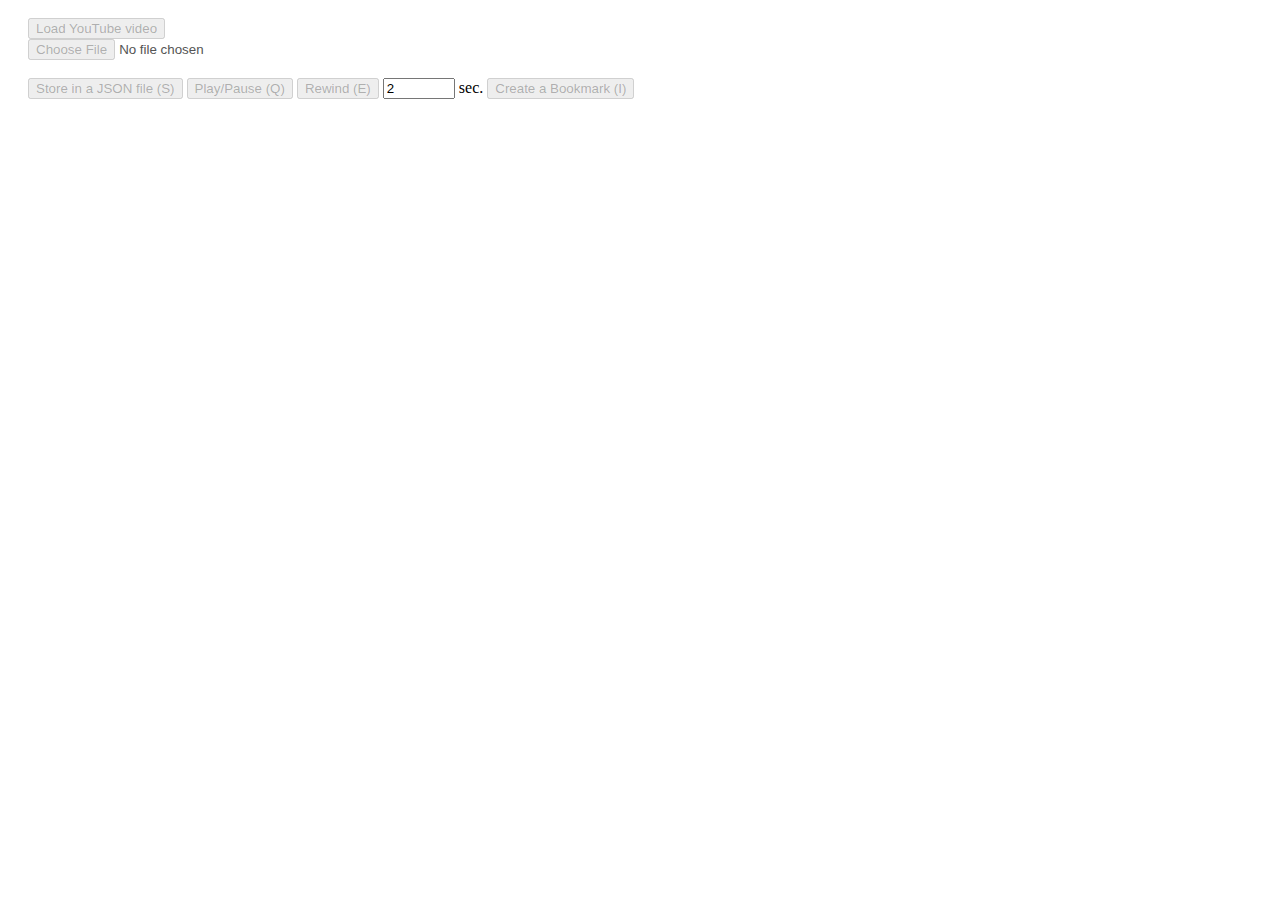
==== index.html @ a3d2a72f "first commit. 230722" ====
<!DOCTYPE html>
<html>
  <head>
    <meta charset="UTF-8">
    <title>YouTube Note-taker</title>
    <link rel="shortcut icon" href="./KiwiBirdPink.png">
    <meta name="viewport" content="width=device-width, initial-scale=1, minimum-scale=1, maximum-scale=1, user-scalable=no">
    <link href="./style.css" rel="stylesheet" type="text/css">
    <style>
    </style>
  </head>
    <body id="wholeArea">
        <div class="modal" id="descDialog">
            <div class="modal-content">
                <table class="dialogTable" border="1">
                <tr><td>Video ID: </td><td id="descVideoID"></td></tr>
                <tr><td>Time: </td><td><input type="textfield"  class="descTime" id="descTime"/></td></tr>
                <tr><td>Description: </td><td><textarea id="descField" rows="10"></textarea></td></tr>
                </table>
                <input type="button" id="cancel" value="Cancel" onclick="descCancelButton();"></input>&nbsp;
                <input type="button" id="okButton" value="Register" onclick="descOkButton();"></input>
            </div>
        </div>

        <div class="modal2" id="editDialog">
            <div class="modal-content">
                <table class="dialogTable" border="1">
                <tr><td>Video ID: </td><td id="editVideoID"></td></tr>
                <tr><td>Time: </td><td><input type="textfield"  class="editTime" id="editTime"/></td></tr>
                <tr><td>Description: </td><td><textarea id="editField" rows="10"></textarea></td></tr>
                </table>
                <input type="button" id="cancel" value="Cancel" onclick="editCancelButton();"></input>&nbsp;
                <input type="button" id="okButton" value="Register" onclick="editOkButton();"></input>
            </div>
        </div>

        <header id="topSection">
            <input type="button" id="inputIDButton" value="Load YouTube video" onclick="loadVideoButton();" disabled /><br/>
            <input type="file" id="fileInputButton" onchange="openJASON(this);" onclick="this.value=null;" disabled /><br/>
            <div id="player"></div><br/>
            <input type="button" class="pcontrols" value="Store in a JSON file (S)" onclick="saveJSON();" disabled />
            <input type="button" class="pcontrols" id="playPauseButton"  value="Play/Pause (Q)" onclick="playPause();" disabled />
            <input type="button" id="rewindButton" class="pcontrols" value="Rewind (E)" onclick="rewind();" disabled />
            <input type="number" id="rewindSec" min="0.5" max="10.0" step="0.5" value="2"/>
            <label for="rewindButton">sec.</label>
            <input type="button" class="pcontrols" value="Create a Bookmark (I)" onclick="insertDescButton();"/ disabled ><br/>
        </header>
        <main>
            <div id="dataArea"/></div>
        </main>

        <script src="./scripts/YouTubeNote.js"></script>
    </body>
</html>
---- style.css ----
header {
  position: sticky;
  z-index: 100;
  top: 0;
  left: 0;
  width: 100%;
  padding: 10px 20px;
  background: #fff;
  box-sizing: border-box;
}

.modal {
  display: none;
  position: fixed;
  z-index: 500;
  left: 0;
  top: 0;
  width: 100%;
  height: 100%;
  overflow: auto;
  background-color: rgba(0,0,0,0.5);
}
.modal2 {
  display: none;
  position: fixed;
  z-index: 500;
  left: 0;
  top: 0;
  width: 100%;
  height: 100%;
  overflow: auto;
  background-color: rgba(0,0,0,0.5);
}
.modal-content {
  background-color: #e0e0e0;
  margin: 20% auto;
  width: 60%;
  padding: 2em;
  box-shadow: 0 5px 8px 0 rgba(0,0,0,0.2),0 7px 20px 0 rgba(0,0,0,0.17);
  animation-name: modalopen;
  animation-duration: 0.5s;
}
.descTime{
  width: 5em;
}
.editTime{
  width: 5em;
}
td{
  vertical-align: top;
}
.dialogTable{
  border: none;
  width: 100%;
}
.bodyTable {
  border: 1px solid #333;
  border-spacing: 0;
  width: 100%
}
a{
  text-decoration: none;
}
textarea{
  -webkit-box-sizing: border-box;
  -moz-box-sizing: border-box;
  box-sizing: border-box;
  width: 100%;
}

@keyframes modalopen {
  from {opacity: 0}
  to {opacity: 1}
}
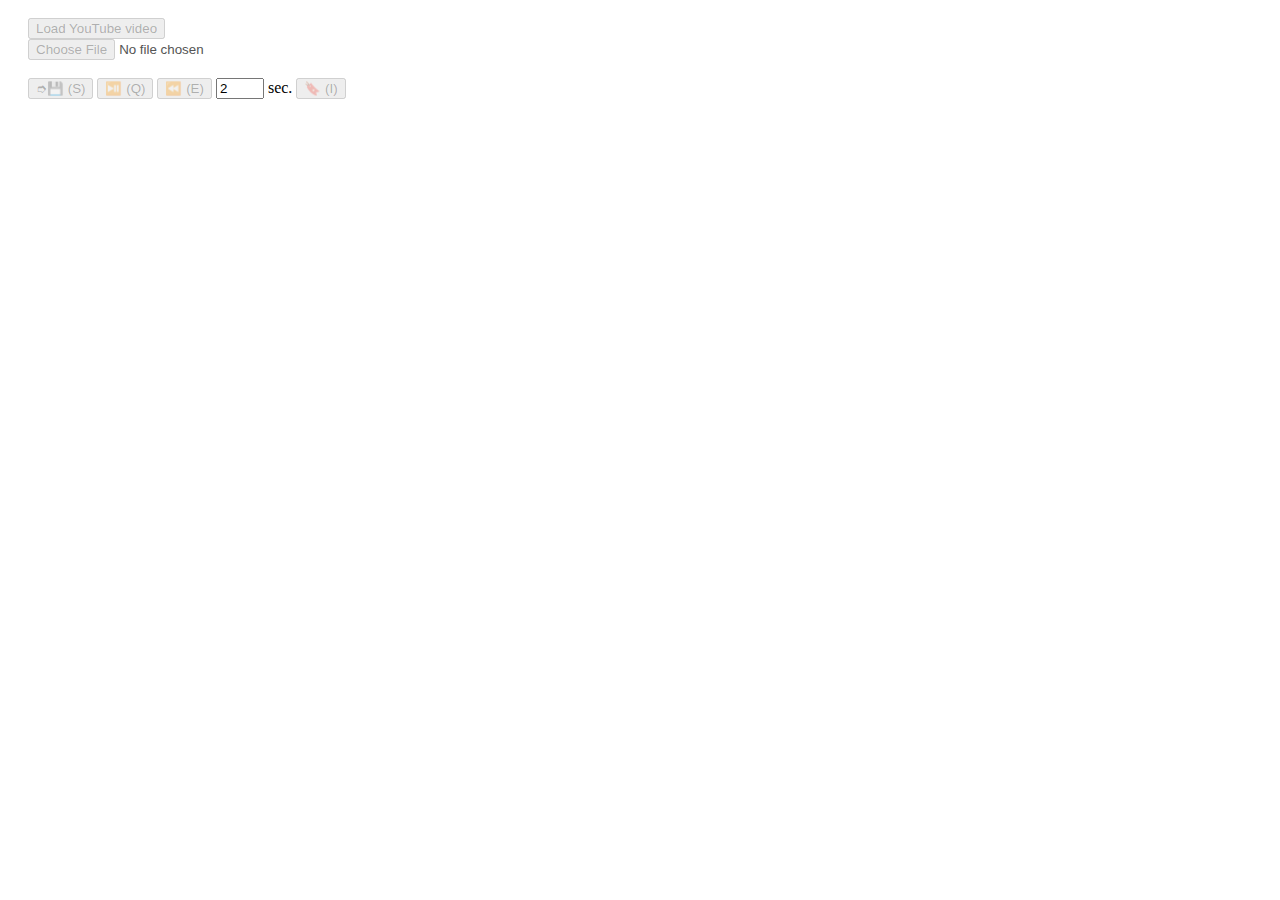
==== commit 47f3f9af: "Size changed." ====
--- a/index.html
+++ b/index.html
@@ -38,12 +38,12 @@
             <input type="button" id="inputIDButton" value="Load YouTube video" onclick="loadVideoButton();" disabled /><br/>
             <input type="file" id="fileInputButton" onchange="openJASON(this);" onclick="this.value=null;" disabled /><br/>
             <div id="player"></div><br/>
-            <input type="button" class="pcontrols" value="Store in a JSON file (S)" onclick="saveJSON();" disabled />
-            <input type="button" class="pcontrols" id="playPauseButton"  value="Play/Pause (Q)" onclick="playPause();" disabled />
-            <input type="button" id="rewindButton" class="pcontrols" value="Rewind (E)" onclick="rewind();" disabled />
-            <input type="number" id="rewindSec" min="0.5" max="10.0" step="0.5" value="2"/>
+            <input type="button" class="pcontrols" value="➮💾 (S)" onclick="saveJSON();" disabled />
+            <input type="button" class="pcontrols" id="playPauseButton"  value="⏯️ (Q)" onclick="playPause();" disabled />
+            <input type="button" id="rewindButton" class="pcontrols" value="⏪ (E)" onclick="rewind();" disabled />
+            <input type="number" id="rewindSec" min="0.5" max="10.0" step="0.5" cols="2" value="2"/>
             <label for="rewindButton">sec.</label>
-            <input type="button" class="pcontrols" value="Create a Bookmark (I)" onclick="insertDescButton();"/ disabled ><br/>
+            <input type="button" class="pcontrols" value="🔖 (I)" onclick="insertDescButton();"/ disabled ><br/>
         </header>
         <main>
             <div id="dataArea"/></div>
--- a/style.css
+++ b/style.css
@@ -67,7 +67,9 @@
   box-sizing: border-box;
   width: 100%;
 }
-
+#rewindSec{
+  width: 3em;
+}
 @keyframes modalopen {
   from {opacity: 0}
   to {opacity: 1}
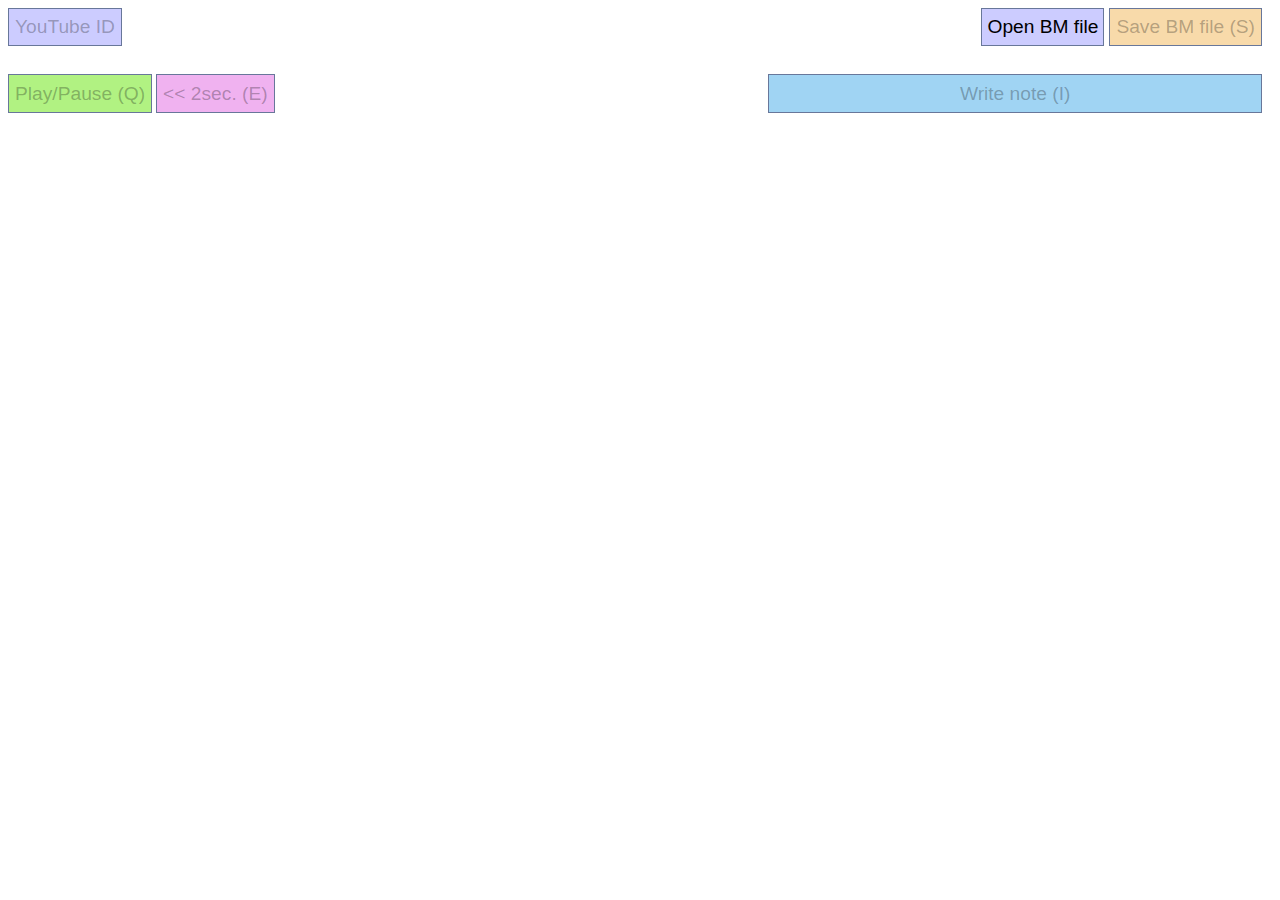
==== commit 5e1e4e98: "Making UI better, phase I." ====
--- a/index.html
+++ b/index.html
@@ -35,15 +35,24 @@
         </div>
 
         <header id="topSection">
-            <input type="button" id="inputIDButton" value="Load YouTube video" onclick="loadVideoButton();" disabled /><br/>
-            <input type="file" id="fileInputButton" onchange="openJASON(this);" onclick="this.value=null;" disabled /><br/>
-            <div id="player"></div><br/>
-            <input type="button" class="pcontrols" value="➮💾 (S)" onclick="saveJSON();" disabled />
-            <input type="button" class="pcontrols" id="playPauseButton"  value="⏯️ (Q)" onclick="playPause();" disabled />
-            <input type="button" id="rewindButton" class="pcontrols" value="⏪ (E)" onclick="rewind();" disabled />
-            <input type="number" id="rewindSec" min="0.5" max="10.0" step="0.5" cols="2" value="2"/>
-            <label for="rewindButton">sec.</label>
-            <input type="button" class="pcontrols" value="🔖 (I)" onclick="insertDescButton();"/ disabled ><br/>
+            <div class="left-position">
+                <input type="button" id="inputIDButton"  class="pcontrols inputColor"value="YouTube ID" onclick="loadVideoButton();" disabled />
+                <span id="idArea"></span>
+            </div>
+            <div class="far-right">
+                <label for="fileInputButton"  class="pcontrols inputColor">
+                    <input type="file" id="fileInputButton" onchange="openJASON(this);" onclick="this.value=null;" disabled />Open BM file
+                </label>
+                <input type="button" class="pcontrols outputColor" value="Save BM file (S)" onclick="saveJSON();" disabled />
+            </div>
+            <div id="player" style="padding: 10px 0 0 0;"></div><br/>
+            <div class="left-position">
+                <input type="button" class="pcontrols playColor" id="playPauseButton"  value="Play/Pause (Q)" onclick="playPause();" disabled />
+                <input type="button" id="rewindButton" class="pcontrols rewindColor" value="<< 2sec. (E)" onclick="rewind();" disabled />
+            </div>
+            <div class="far-right">
+                <input type="button" class="pcontrols noteColor" value="Write note (I)" onclick="insertDescButton();"/ disabled ><br/>
+            </div>
         </header>
         <main>
             <div id="dataArea"/></div>
--- a/style.css
+++ b/style.css
@@ -4,7 +4,7 @@
   top: 0;
   left: 0;
   width: 100%;
-  padding: 10px 20px;
+  padding: 0 10px 0 0;
   background: #fff;
   box-sizing: border-box;
 }
@@ -67,8 +67,48 @@
   box-sizing: border-box;
   width: 100%;
 }
-#rewindSec{
-  width: 3em;
+.left-position{
+  float: left;
+}
+.far-right{
+  display: flex;
+  justify-content: flex-end;
+}
+input[type="file"] {
+  display: none;
+}
+label{
+  display: inline-block;
+  font-family: "Arial";
+  padding: 7px 5px 0 5px;
+  margin: 0 5px 0 0;
+}
+.pcontrols{
+  font-size: 120%;
+  box-sizing: border-box;
+  border: 1px solid #68779a;
+  height: 2em;
+  cursor: pointer;
+}
+.pcontrols:active {
+    box-shadow: inset 0 0 2px rgba(128, 128, 128, 0.1);
+    transform: translateY(2px);
+}
+.inputColor{
+  background: #ccccff;
+}
+.outputColor{
+  background: #f8daaa;
+}
+.playColor{
+  background: #b1f282;
+}
+.rewindColor{
+  background: #f0b2f0;
+}
+.noteColor{
+  background: #a0d4f3;
+  width: 50%;
 }
 @keyframes modalopen {
   from {opacity: 0}
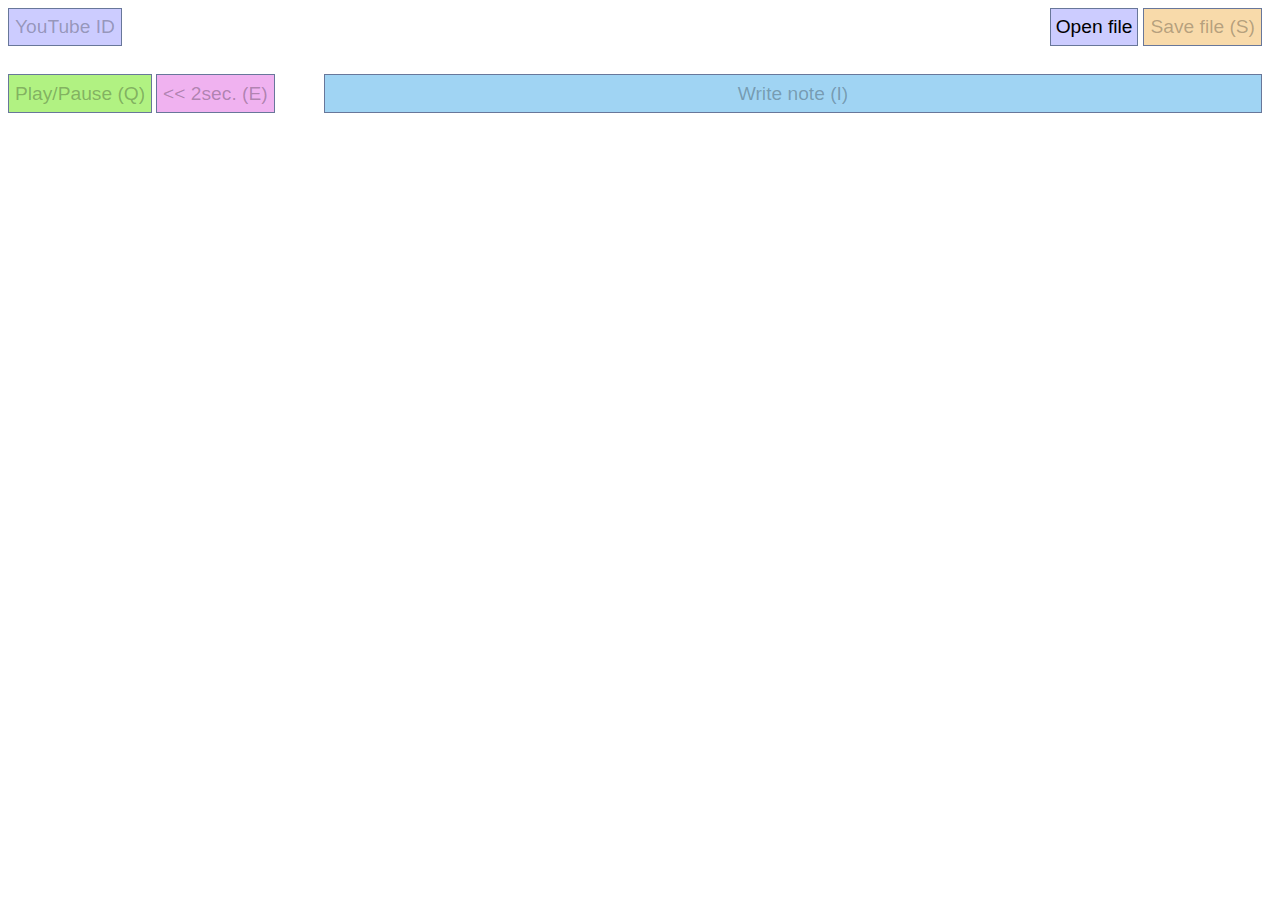
==== commit 948f4646: "Changed label strings" ====
--- a/index.html
+++ b/index.html
@@ -41,9 +41,9 @@
             </div>
             <div class="far-right">
                 <label for="fileInputButton"  class="pcontrols inputColor">
-                    <input type="file" id="fileInputButton" onchange="openJASON(this);" onclick="this.value=null;" disabled />Open BM file
+                    <input type="file" id="fileInputButton" onchange="openJASON(this);" onclick="this.value=null;" disabled />Open file
                 </label>
-                <input type="button" class="pcontrols outputColor" value="Save BM file (S)" onclick="saveJSON();" disabled />
+                <input type="button" class="pcontrols outputColor" value="Save file (S)" onclick="saveJSON();" disabled />
             </div>
             <div id="player" style="padding: 10px 0 0 0;"></div><br/>
             <div class="left-position">
--- a/style.css
+++ b/style.css
@@ -108,7 +108,7 @@
 }
 .noteColor{
   background: #a0d4f3;
-  width: 50%;
+  width: 95%;
 }
 @keyframes modalopen {
   from {opacity: 0}
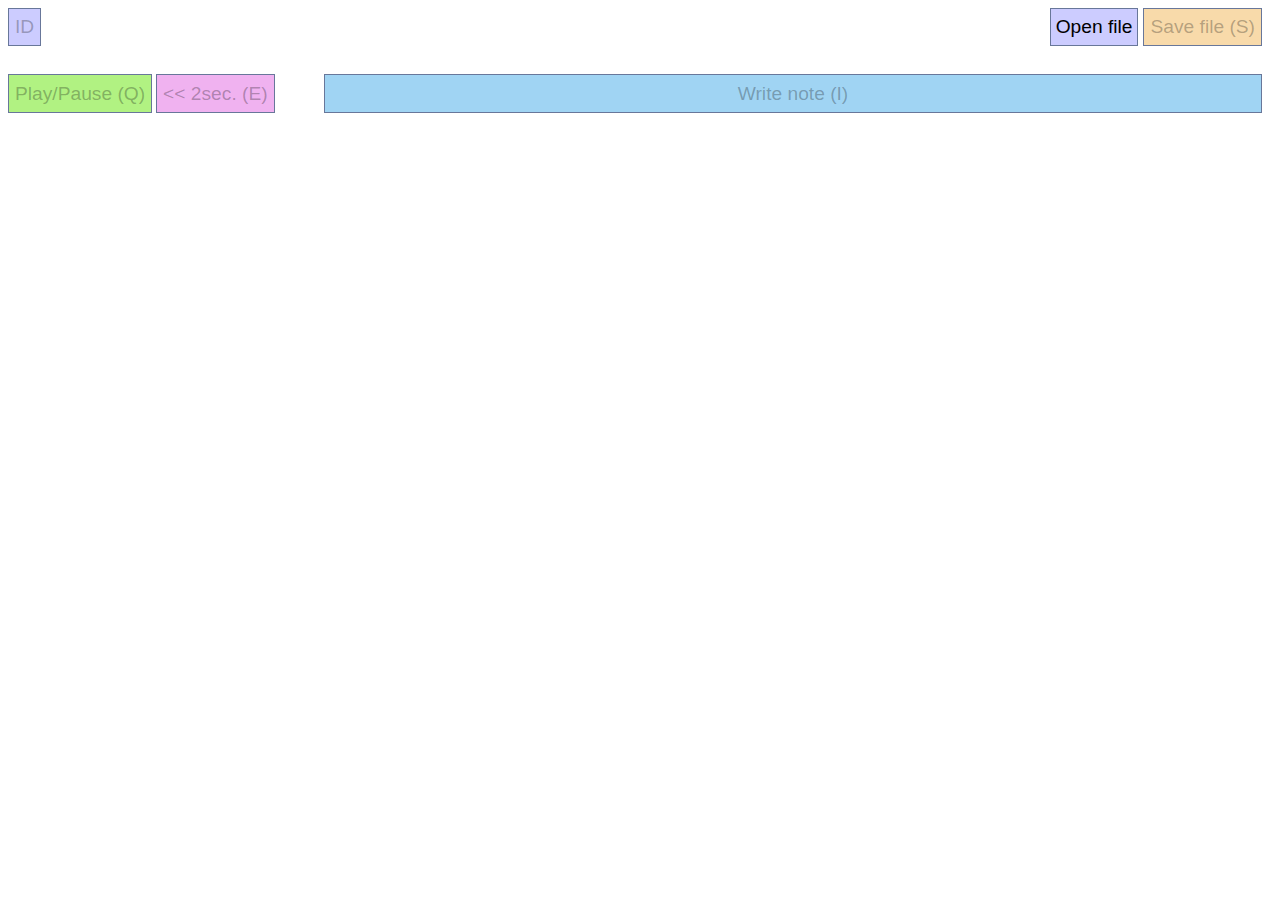
==== commit 17c37392: "Change label strings." ====
--- a/index.html
+++ b/index.html
@@ -36,7 +36,7 @@
 
         <header id="topSection">
             <div class="left-position">
-                <input type="button" id="inputIDButton"  class="pcontrols inputColor"value="YouTube ID" onclick="loadVideoButton();" disabled />
+                <input type="button" id="inputIDButton"  class="pcontrols inputColor"value="ID" onclick="loadVideoButton();" disabled />
                 <span id="idArea"></span>
             </div>
             <div class="far-right">
